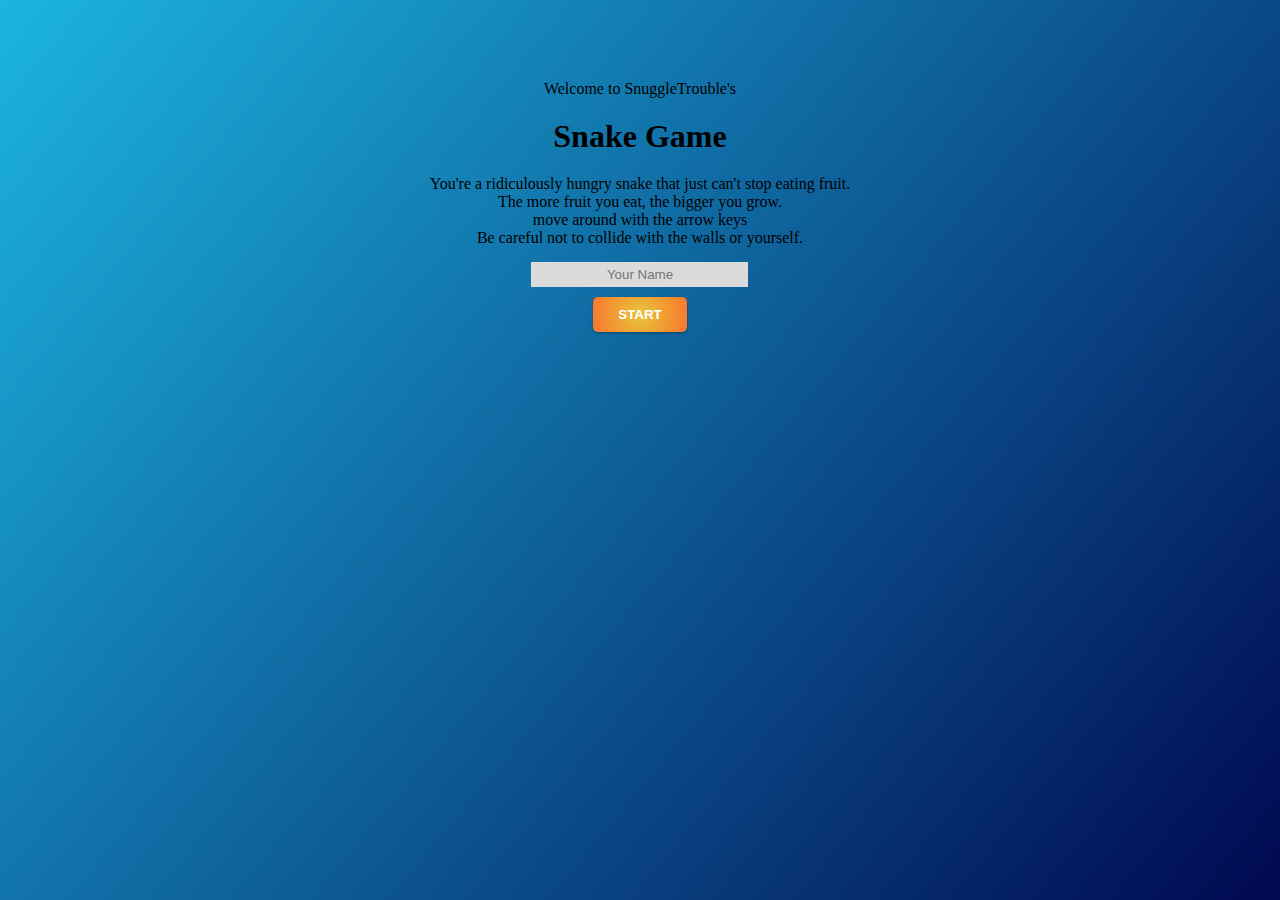
==== index.html @ e7e2f074 "change text on start screen" ====
<!DOCTYPE html>
<html lang="en">
<head>
    <meta charset="UTF-8">
    <meta http-equiv="X-UA-Compatible" content="IE=edge">
    <meta name="viewport" content="width=device-width, initial-scale=1.0">
    <title>Snake Game</title>
    <link rel="stylesheet" href="./styles/snake.css">
</head>
<body>
    <!-- Start Area -->
    <div class="startBtnContainer">
        <p>Welcome to SnuggleTrouble's</p>
        <h1>Snake Game</h1>
        <p>You're a ridiculously hungry snake that just can't stop eating fruit.
        <br> The more fruit you eat, the bigger you grow.
        <br> move around with the arrow keys
        <br> Be careful not to collide with the walls or yourself.
        </p>
        <input class="input" placeholder="Your Name" type="text">
        <button class="startBtn">START</button>
    </div>
    <!-- Game -->
    <div class="snakeGame">
        <canvas class="canvas" width="600" height="600"></canvas>
    </div>
    <!-- Scoreboard -->
    <div class="scoreListContainer">
        <h1>SCORE</h1>
        <ul class="scoreList">
        </ul>
        <button class="playAgainBtn">Play Again</button>
    </div>
    
    <script src="./javascript/snake.js"></script>
</body>
</html>
---- styles/snake.css ----
* {
    margin: 0;
    padding: 0;
    box-sizing: border-box;
}

/*Splash Screens*/

body {
    width: 100vw;
    height: 100vh;
    display: flex;
    flex-direction: column;
    align-items: center;
    justify-content: center;
    text-align: center;
    background: linear-gradient(130deg, #1CB5E0 0%, #000851 100%);
}

h1, h2, p {
    padding: 5px;
}
h1 {
    font-family: fantasy;
}

.startBtnContainer {
    visibility: hidden;
    display: flex;
    gap: 10px;
    flex-direction: column;
    align-items: center;
    position: absolute;
    top: 75px;
}

.input {
    padding: 5px 20px;
    background-color: rgb(219, 219, 219);
    border: none;
    text-align: center;
}

.startBtn {
    cursor: pointer;
    z-index: 1;
    background: rgb(231,196,57);
    background: radial-gradient(circle, rgba(231,196,57,1) 0%, rgba(250,118,46,1) 100%);
    color: white;
    font-weight: 600;
    border: none;
    box-shadow: 0 1px 3px rgba(0, 0, 0, 0.12), 0 1px 2px rgba(0, 0, 0, 0.24);
    transition: all 0.3s cubic-bezier(0.25, 0.8, 0.25, 1);
    padding: 10px 25px;
    border-radius: 5px;
}

.startBtn:hover {
    box-shadow: 0 14px 28px rgba(0, 0, 0, 0.25), 0 10px 10px rgba(0, 0, 0, 0.22);
}

.scoreListContainer {
    visibility: hidden;
    display: flex;
    gap: 10px;
    flex-direction: column;
    align-items: center;
    position: absolute;
    top: 75px;
}

.scoreList {
  list-style: none;
}

.playAgainBtn {
    cursor: pointer;
    z-index: 1;
    background: rgb(231,196,57);
    background: radial-gradient(circle, rgba(231,196,57,1) 0%, rgba(250,118,46,1) 100%);
    color: white;
    font-weight: 600;
    border: none;
    box-shadow: 0 1px 3px rgba(0, 0, 0, 0.12), 0 1px 2px rgba(0, 0, 0, 0.24);
    transition: all 0.3s cubic-bezier(0.25, 0.8, 0.25, 1);
    padding: 10px 25px;
    border-radius: 5px;
}

.playAgainBtn:hover {
    box-shadow: 0 14px 28px rgba(0, 0, 0, 0.25), 0 10px 10px rgba(0, 0, 0, 0.22);
}

/*Game Board*/
.canvas {
    background-image: url(/Project1-Snake-Game/images/grass1.jpeg);
    background-repeat: no-repeat;
    background-size: 100% 100%;
    box-shadow: 0 14px 28px rgba(0, 0, 0, 0.25), 0 10px 10px rgba(0, 0, 0, 0.22);
    visibility: hidden;
}
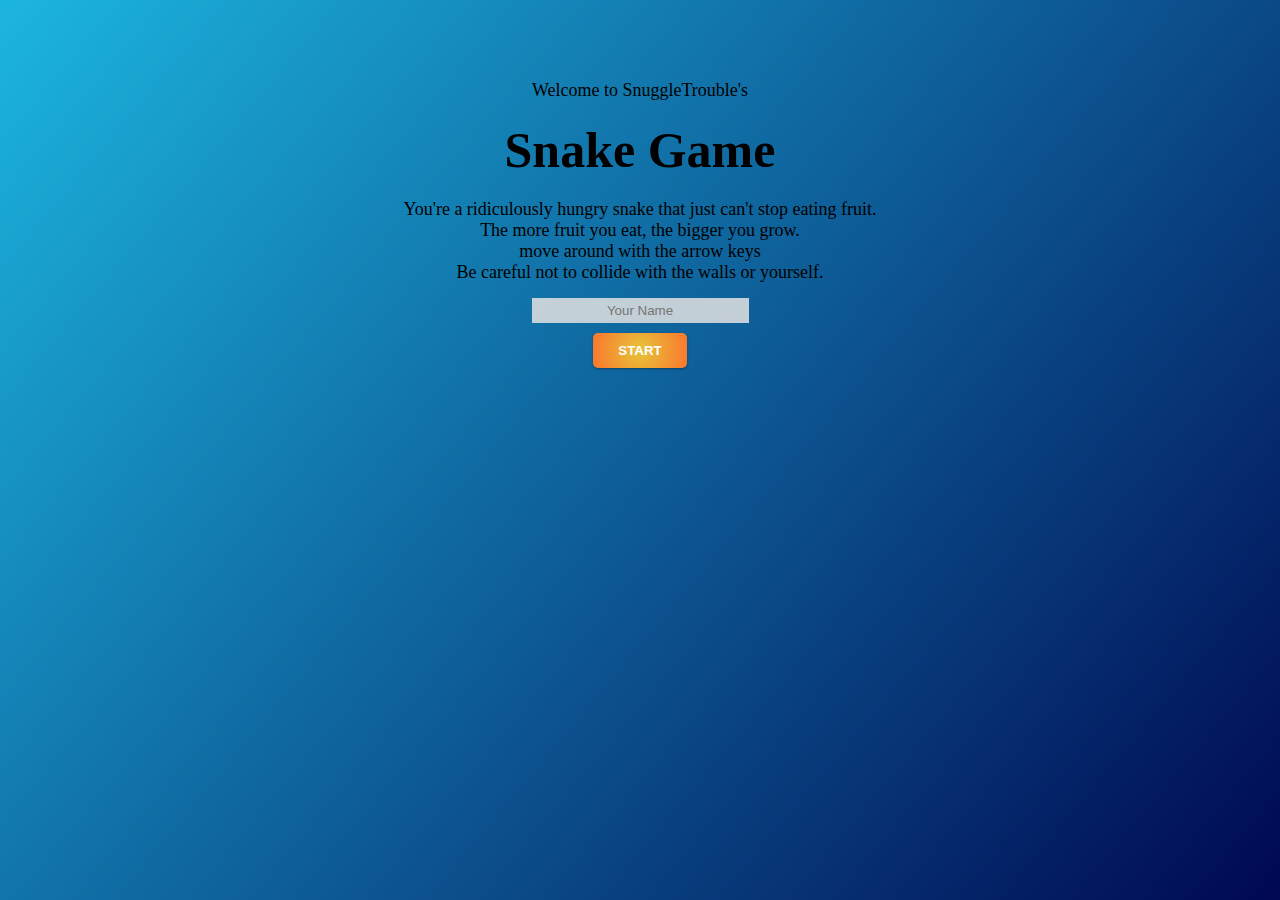
==== commit 4fb32c5d: "add high score. Single score only, only updates if you beat your old score" ====
--- a/index.html
+++ b/index.html
@@ -17,7 +17,7 @@
         <br> move around with the arrow keys
         <br> Be careful not to collide with the walls or yourself.
         </p>
-        <input class="input" placeholder="Your Name" type="text">
+        <input class="username" placeholder="Your Name" type="text" name="username">
         <button class="startBtn">START</button>
     </div>
     <!-- Game -->
@@ -26,8 +26,8 @@
     </div>
     <!-- Scoreboard -->
     <div class="scoreListContainer">
-        <h1>SCORE</h1>
-        <ul class="scoreList">
+        <h1 class="finalScore">High Score</h1>
+        <ul class="highScoresList">
         </ul>
         <button class="playAgainBtn">Play Again</button>
     </div>
--- a/styles/snake.css
+++ b/styles/snake.css
@@ -20,8 +20,14 @@
 h1, h2, p {
     padding: 5px;
 }
-h1 {
+h1, h2 {
     font-family: fantasy;
+    font-size: 50px;
+}
+
+p, ul, li {
+    font-size: 18px;
+    list-style: none;
 }
 
 .startBtnContainer {
@@ -34,9 +40,9 @@
     top: 75px;
 }
 
-.input {
+.username {
     padding: 5px 20px;
-    background-color: rgb(219, 219, 219);
+    background-color: rgba(223, 223, 223, 0.87);
     border: none;
     text-align: center;
 }
@@ -69,8 +75,13 @@
     top: 75px;
 }
 
-.scoreList {
+.finalScore {
+    font-family: fantasy;
+};
+
+.highScoresList {
   list-style: none;
+  margin-bottom: 10px;
 }
 
 .playAgainBtn {
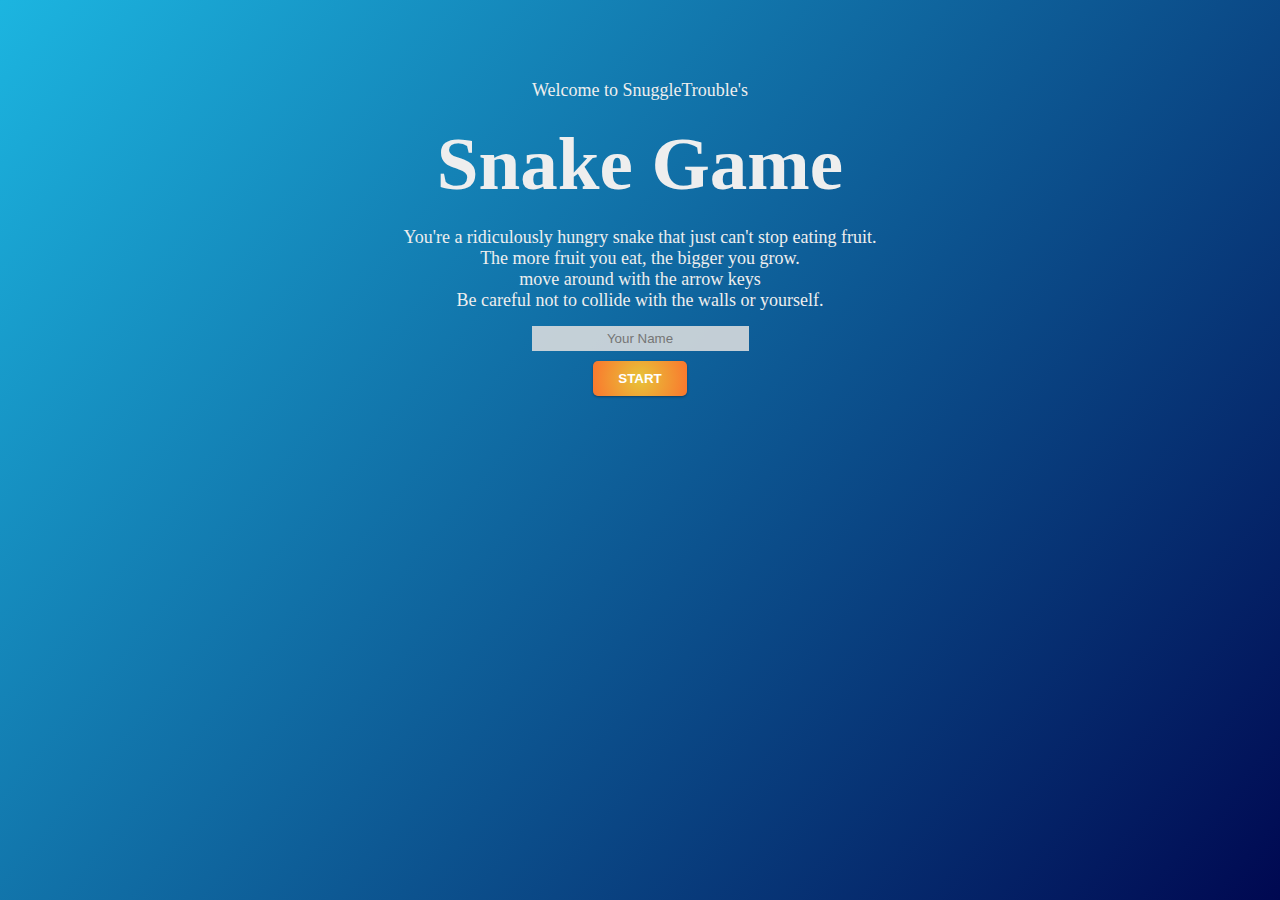
==== commit c6999e38: "Text changes" ====
--- a/index.html
+++ b/index.html
@@ -1,37 +1,50 @@
 <!DOCTYPE html>
 <html lang="en">
-<head>
-    <meta charset="UTF-8">
-    <meta http-equiv="X-UA-Compatible" content="IE=edge">
-    <meta name="viewport" content="width=device-width, initial-scale=1.0">
+  <head>
+    <meta charset="UTF-8" />
+    <meta
+      http-equiv="X-UA-Compatible"
+      content="IE=edge" />
+    <meta
+      name="viewport"
+      content="width=device-width, initial-scale=1.0" />
     <title>Snake Game</title>
-    <link rel="stylesheet" href="./styles/snake.css">
-</head>
-<body>
+    <link
+      rel="stylesheet"
+      href="./styles/snake.css" />
+  </head>
+  <body>
     <!-- Start Area -->
     <div class="startBtnContainer">
-        <p>Welcome to SnuggleTrouble's</p>
-        <h1>Snake Game</h1>
-        <p>You're a ridiculously hungry snake that just can't stop eating fruit.
-        <br> The more fruit you eat, the bigger you grow.
-        <br> move around with the arrow keys
-        <br> Be careful not to collide with the walls or yourself.
-        </p>
-        <input class="username" placeholder="Your Name" type="text" name="username">
-        <button class="startBtn">START</button>
+      <p>Welcome to SnuggleTrouble's</p>
+      <h1>Snake Game</h1>
+      <p>
+        You're a ridiculously hungry snake that just can't stop eating fruit. <br />
+        The more fruit you eat, the bigger you grow. <br />
+        move around with the arrow keys <br />
+        Be careful not to collide with the walls or yourself.
+      </p>
+      <input
+        class="username"
+        placeholder="Your Name"
+        type="text"
+        name="username" />
+      <button class="startBtn">START</button>
     </div>
     <!-- Game -->
     <div class="snakeGame">
-        <canvas class="canvas" width="600" height="600"></canvas>
+      <canvas
+        class="canvas"
+        width="600"
+        height="600"></canvas>
     </div>
     <!-- Scoreboard -->
     <div class="scoreListContainer">
-        <h1 class="finalScore">High Score</h1>
-        <ul class="highScoresList">
-        </ul>
-        <button class="playAgainBtn">Play Again</button>
+      <h1 class="finalScore">High Score</h1>
+      <ul class="highScoresList"></ul>
+      <button class="playAgainBtn">Play Again</button>
     </div>
-    
+
     <script src="./javascript/snake.js"></script>
-</body>
-</html>+  </body>
+</html>
--- a/styles/snake.css
+++ b/styles/snake.css
@@ -1,83 +1,89 @@
 * {
-    margin: 0;
-    padding: 0;
-    box-sizing: border-box;
+  margin: 0;
+  padding: 0;
+  box-sizing: border-box;
 }
 
 /*Splash Screens*/
 
 body {
-    width: 100vw;
-    height: 100vh;
-    display: flex;
-    flex-direction: column;
-    align-items: center;
-    justify-content: center;
-    text-align: center;
-    background: linear-gradient(130deg, #1CB5E0 0%, #000851 100%);
+  width: 100vw;
+  height: 100vh;
+  display: flex;
+  flex-direction: column;
+  align-items: center;
+  justify-content: center;
+  text-align: center;
+  background: linear-gradient(130deg, #1cb5e0 0%, #000851 100%);
+  color: #eeeeee;
 }
 
-h1, h2, p {
-    padding: 5px;
+h1,
+h2,
+p {
+  padding: 5px;
 }
-h1, h2 {
-    font-family: fantasy;
-    font-size: 50px;
+h1,
+h2 {
+  font-family: fantasy;
+  font-size: 75px;
 }
 
-p, ul, li {
-    font-size: 18px;
-    list-style: none;
+p,
+ul,
+li {
+  font-size: 18px;
+  list-style: none;
 }
 
 .startBtnContainer {
-    visibility: hidden;
-    display: flex;
-    gap: 10px;
-    flex-direction: column;
-    align-items: center;
-    position: absolute;
-    top: 75px;
+  visibility: hidden;
+  display: flex;
+  gap: 10px;
+  flex-direction: column;
+  align-items: center;
+  position: absolute;
+  top: 75px;
 }
 
 .username {
-    padding: 5px 20px;
-    background-color: rgba(223, 223, 223, 0.87);
-    border: none;
-    text-align: center;
+  padding: 5px 20px;
+  background-color: rgba(223, 223, 223, 0.87);
+  border: none;
+  text-align: center;
 }
 
 .startBtn {
-    cursor: pointer;
-    z-index: 1;
-    background: rgb(231,196,57);
-    background: radial-gradient(circle, rgba(231,196,57,1) 0%, rgba(250,118,46,1) 100%);
-    color: white;
-    font-weight: 600;
-    border: none;
-    box-shadow: 0 1px 3px rgba(0, 0, 0, 0.12), 0 1px 2px rgba(0, 0, 0, 0.24);
-    transition: all 0.3s cubic-bezier(0.25, 0.8, 0.25, 1);
-    padding: 10px 25px;
-    border-radius: 5px;
+  cursor: pointer;
+  z-index: 1;
+  background: rgb(231, 196, 57);
+  background: radial-gradient(circle, rgba(231, 196, 57, 1) 0%, rgba(250, 118, 46, 1) 100%);
+  color: white;
+  font-weight: 600;
+  border: none;
+  box-shadow: 0 1px 3px rgba(0, 0, 0, 0.12), 0 1px 2px rgba(0, 0, 0, 0.24);
+  transition: all 0.3s cubic-bezier(0.25, 0.8, 0.25, 1);
+  padding: 10px 25px;
+  border-radius: 5px;
 }
 
 .startBtn:hover {
-    box-shadow: 0 14px 28px rgba(0, 0, 0, 0.25), 0 10px 10px rgba(0, 0, 0, 0.22);
+  box-shadow: 0 14px 28px rgba(0, 0, 0, 0.25), 0 10px 10px rgba(0, 0, 0, 0.22);
 }
 
 .scoreListContainer {
-    visibility: hidden;
-    display: flex;
-    gap: 10px;
-    flex-direction: column;
-    align-items: center;
-    position: absolute;
-    top: 75px;
+  visibility: hidden;
+  display: flex;
+  gap: 10px;
+  flex-direction: column;
+  align-items: center;
+  position: absolute;
+  top: 75px;
 }
 
 .finalScore {
-    font-family: fantasy;
-};
+  font-family: fantasy;
+}
 
 .highScoresList {
   list-style: none;
@@ -85,28 +91,30 @@
 }
 
 .playAgainBtn {
-    cursor: pointer;
-    z-index: 1;
-    background: rgb(231,196,57);
-    background: radial-gradient(circle, rgba(231,196,57,1) 0%, rgba(250,118,46,1) 100%);
-    color: white;
-    font-weight: 600;
-    border: none;
-    box-shadow: 0 1px 3px rgba(0, 0, 0, 0.12), 0 1px 2px rgba(0, 0, 0, 0.24);
-    transition: all 0.3s cubic-bezier(0.25, 0.8, 0.25, 1);
-    padding: 10px 25px;
-    border-radius: 5px;
+  cursor: pointer;
+  z-index: 1;
+  background: rgb(231, 196, 57);
+  background: radial-gradient(circle, rgba(231, 196, 57, 1) 0%, rgba(250, 118, 46, 1) 100%);
+  color: white;
+  font-weight: 600;
+  border: none;
+  box-shadow: 0 1px 3px rgba(0, 0, 0, 0.12), 0 1px 2px rgba(0, 0, 0, 0.24);
+  transition: all 0.3s cubic-bezier(0.25, 0.8, 0.25, 1);
+  padding: 10px 25px;
+  border-radius: 5px;
 }
 
 .playAgainBtn:hover {
-    box-shadow: 0 14px 28px rgba(0, 0, 0, 0.25), 0 10px 10px rgba(0, 0, 0, 0.22);
+  box-shadow: 0 14px 28px rgba(0, 0, 0, 0.25), 0 10px 10px rgba(0, 0, 0, 0.22);
 }
 
 /*Game Board*/
 .canvas {
-    background-image: url(/Project1-Snake-Game/images/grass1.jpeg);
-    background-repeat: no-repeat;
-    background-size: 100% 100%;
-    box-shadow: 0 14px 28px rgba(0, 0, 0, 0.25), 0 10px 10px rgba(0, 0, 0, 0.22);
-    visibility: hidden;
+  background-image: url(/Project1-Snake-Game/images/grass1.jpeg);
+  background-repeat: no-repeat;
+  background-size: 100% 100%;
+  display: block;
+  margin: 0 auto;
+  box-shadow: 0 14px 28px rgba(0, 0, 0, 0.25), 0 10px 10px rgba(0, 0, 0, 0.22);
+  visibility: hidden;
 }
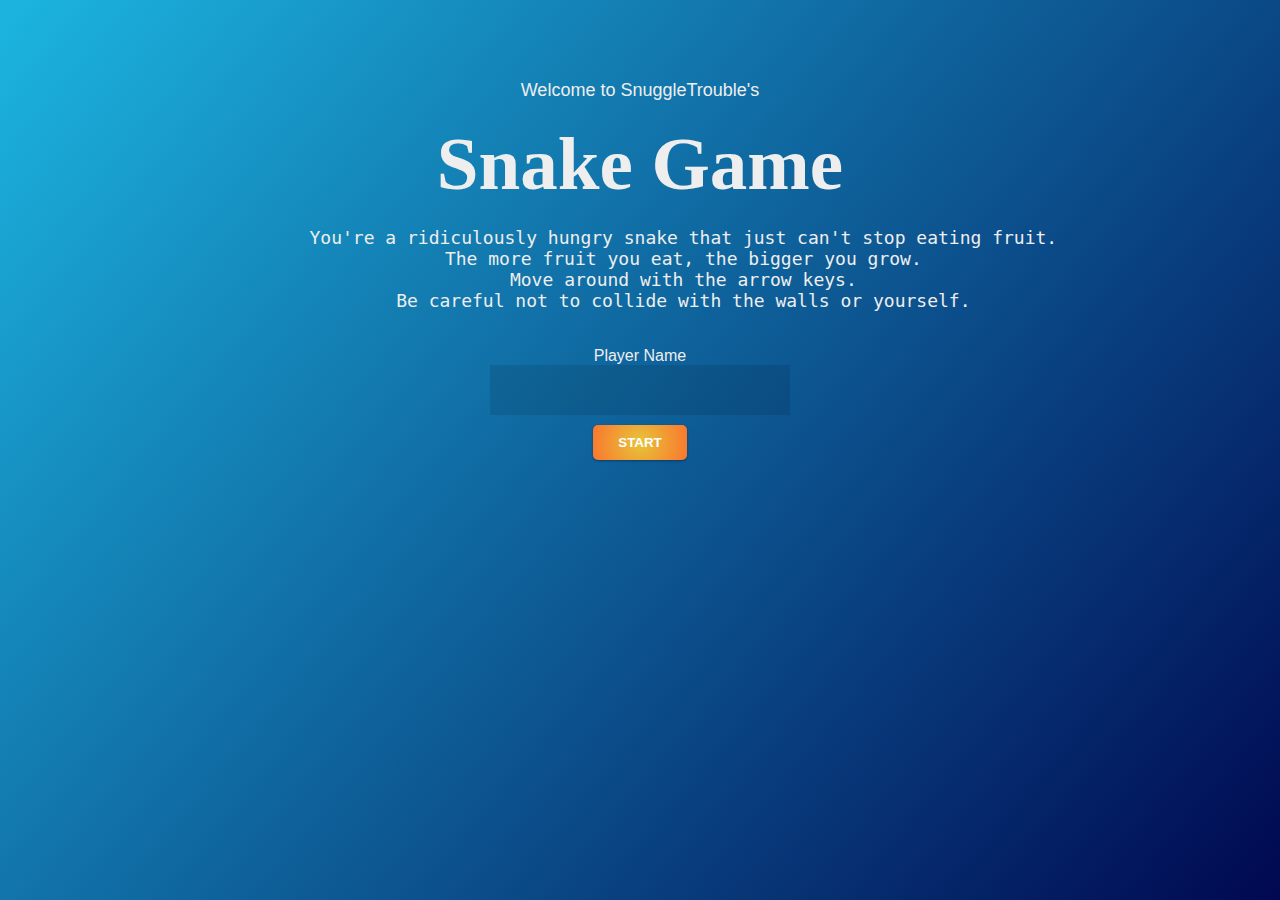
==== commit 210d14d1: "wind of change" ====
--- a/index.html
+++ b/index.html
@@ -15,34 +15,38 @@
   </head>
   <body>
     <!-- Start Area -->
-    <div class="startBtnContainer">
+    <div class="startContainer">
       <p>Welcome to SnuggleTrouble's</p>
       <h1>Snake Game</h1>
-      <p>
-        You're a ridiculously hungry snake that just can't stop eating fruit. <br />
-        The more fruit you eat, the bigger you grow. <br />
-        move around with the arrow keys <br />
+      <pre>
+        You're a ridiculously hungry snake that just can't stop eating fruit.
+        The more fruit you eat, the bigger you grow.
+        Move around with the arrow keys.
         Be careful not to collide with the walls or yourself.
-      </p>
-      <input
-        class="username"
-        placeholder="Your Name"
-        type="text"
-        name="username" />
-      <button class="startBtn">START</button>
+      </pre>
+      <div class="playerForm">
+        <label for="username">Player Name</label>
+        <input
+          id="username"
+          class="inputArea"
+          type="text"
+          name="username"
+          autocomplete="off" />
+        <button class="startBtn">START</button>
+      </div>
     </div>
     <!-- Game -->
     <div class="snakeGame">
-      <canvas
-        class="canvas"
-        width="600"
-        height="600"></canvas>
+      <button class="toggleGridBtn">Toggle Grid</button>
+      <canvas class="canvas"></canvas>
+      <button class="restartBtn">Return to Menu</button>
+      <button class="playAgainBtn">Play Again</button>
+      <button class="resetScoreboardBtn">Reset Scoreboard</button>
     </div>
     <!-- Scoreboard -->
     <div class="scoreListContainer">
       <h1 class="finalScore">High Score</h1>
       <ul class="highScoresList"></ul>
-      <button class="playAgainBtn">Play Again</button>
     </div>
 
     <script src="./javascript/snake.js"></script>
--- a/styles/snake.css
+++ b/styles/snake.css
@@ -1,11 +1,11 @@
+/* Global Reset */
 * {
   margin: 0;
   padding: 0;
   box-sizing: border-box;
 }
 
-/*Splash Screens*/
-
+/* Body and Splash Screens */
 body {
   width: 100vw;
   height: 100vh;
@@ -16,11 +16,14 @@
   text-align: center;
   background: linear-gradient(130deg, #1cb5e0 0%, #000851 100%);
   color: #eeeeee;
+  font-family: "Segoe UI", Tahoma, Geneva, Verdana, sans-serif;
 }
 
+/* Headings and Text */
 h1,
 h2,
-p {
+p,
+pre {
   padding: 5px;
 }
 h1,
@@ -28,15 +31,31 @@
   font-family: fantasy;
   font-size: 75px;
 }
-
 p,
+pre,
 ul,
 li {
   font-size: 18px;
   list-style: none;
 }
 
-.startBtnContainer {
+/* Player Form */
+.playerForm {
+  width: 300px;
+}
+.playerForm .inputArea {
+  width: 100%;
+  height: 50px;
+  font-size: 20px;
+  text-align: center;
+  color: white;
+  border: none;
+  background-color: rgba(0, 0, 0, 0.1);
+  outline: none;
+}
+
+/* Start Container */
+.startContainer {
   visibility: hidden;
   display: flex;
   gap: 10px;
@@ -46,14 +65,8 @@
   top: 75px;
 }
 
-.username {
-  padding: 5px 20px;
-  background-color: rgba(223, 223, 223, 0.87);
-  border: none;
-  text-align: center;
-}
-
-.startBtn {
+/* Buttons */
+button {
   cursor: pointer;
   z-index: 1;
   background: rgb(231, 196, 57);
@@ -67,10 +80,41 @@
   border-radius: 5px;
 }
 
-.startBtn:hover {
+button:hover {
   box-shadow: 0 14px 28px rgba(0, 0, 0, 0.25), 0 10px 10px rgba(0, 0, 0, 0.22);
 }
 
+/* Positioning Specific Buttons */
+.restartBtn {
+  position: absolute;
+  top: 10px;
+  left: 10px;
+}
+
+.startBtn {
+  margin-top: 10px;
+}
+
+.playAgainBtn {
+  position: absolute;
+  top: 10px;
+  left: 50%;
+  transform: translateX(-50%);
+}
+
+.toggleGridBtn {
+  position: absolute;
+  top: 10px;
+  right: 10px;
+}
+
+.resetScoreboardBtn {
+  position: absolute;
+  top: 60px;
+  right: 10px;
+}
+
+/* Score List Container */
 .scoreListContainer {
   visibility: hidden;
   display: flex;
@@ -78,7 +122,7 @@
   flex-direction: column;
   align-items: center;
   position: absolute;
-  top: 75px;
+  top: 100px;
 }
 
 .finalScore {
@@ -90,25 +134,7 @@
   margin-bottom: 10px;
 }
 
-.playAgainBtn {
-  cursor: pointer;
-  z-index: 1;
-  background: rgb(231, 196, 57);
-  background: radial-gradient(circle, rgba(231, 196, 57, 1) 0%, rgba(250, 118, 46, 1) 100%);
-  color: white;
-  font-weight: 600;
-  border: none;
-  box-shadow: 0 1px 3px rgba(0, 0, 0, 0.12), 0 1px 2px rgba(0, 0, 0, 0.24);
-  transition: all 0.3s cubic-bezier(0.25, 0.8, 0.25, 1);
-  padding: 10px 25px;
-  border-radius: 5px;
-}
-
-.playAgainBtn:hover {
-  box-shadow: 0 14px 28px rgba(0, 0, 0, 0.25), 0 10px 10px rgba(0, 0, 0, 0.22);
-}
-
-/*Game Board*/
+/* Game Board */
 .canvas {
   background-image: url(/Project1-Snake-Game/images/grass1.jpeg);
   background-repeat: no-repeat;
